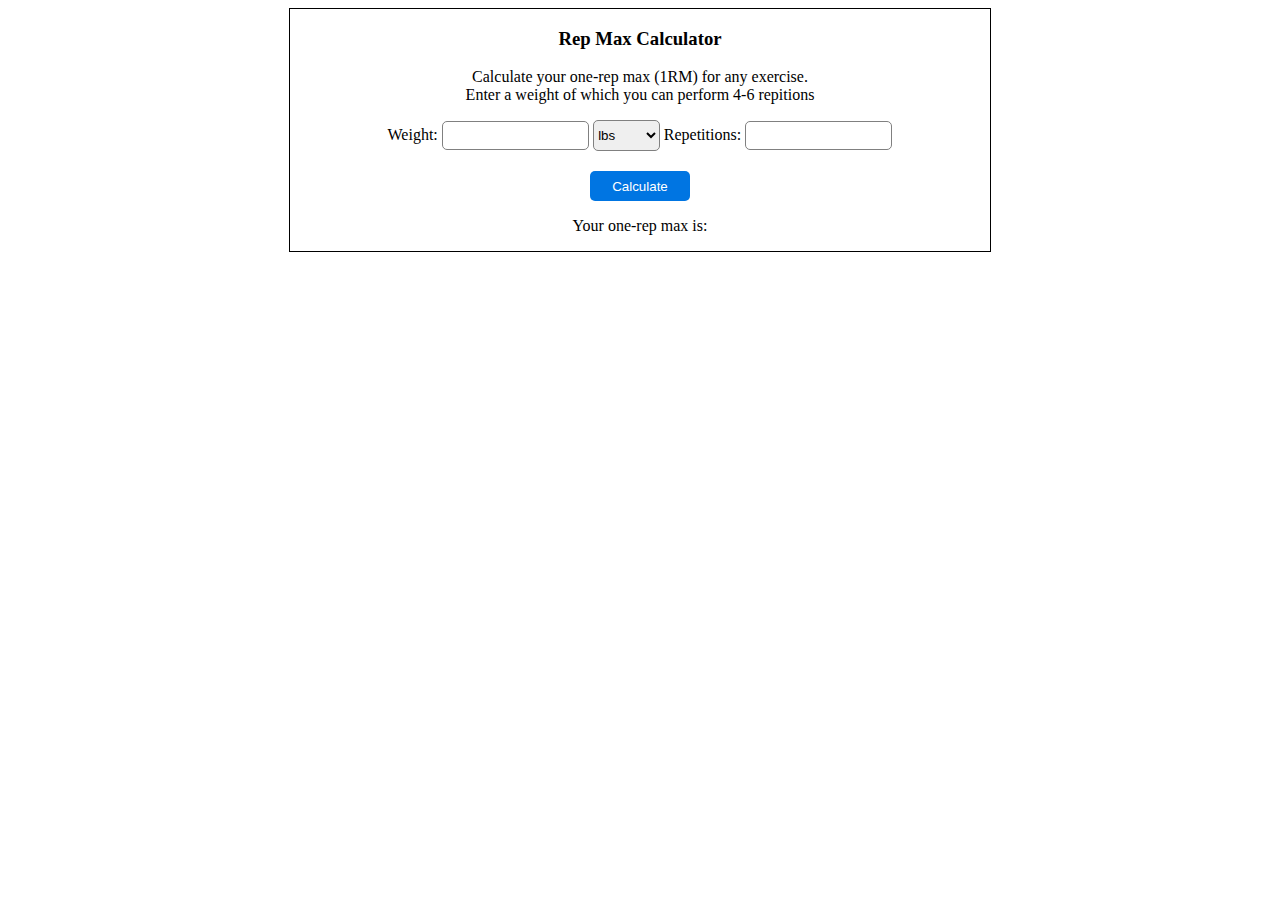
==== 1RM Calculator/index.html @ 0547726c "Add files via upload" ====
<!DOCTYPE html>
<html lang="en">
<head>
    <meta charset="UTF-8">
    <meta name="viewport" content="width=device-width, initial-scale=1.0">
    <link rel="stylesheet" href="style.css">
    <title>Document</title>
</head>
<body>
    <div class="form-group">
        <h3>Rep Max Calculator</h1>
        <p>Calculate your one-rep max (1RM) for any exercise.<br>Enter a weight of which you can perform 4-6 repitions</p>
        <label id="weight" for="weight">Weight: </label>
            <input
                type="number"
                id="weight-input"
                name="weight-input"
                min="0"
                max="1000"
                required/>
            <span><select id="dropdown" name="scale"required>
                <option value="lbs" id="lbs">lbs</option>
                <option value="kgs" id="kgs">kgs</option>
            </select></span>
            <label id="rep" for="reps">Repetitions: </label>
            <input
                type="number"
                id="rep-input"
                name="rep-input"
                min="4"
                max="6"
                required
                />
            <br>
        <button id="btn" onClick="calculate()">Calculate</button>
        <p id="result">Your one-rep max is: </p>
    </div>
<script src="app.js"></script>    
</body>
</html>
---- 1RM Calculator/style.css ----
body {
    text-align: center;
    font-family: verdana;
}

#weight-input {
    width: 10em;
    height: 2em;
    padding: 0px 6px 0px 6px;
    border-radius: 5px;
    border: 1px solid grey;
    
}

#rep-input {
    width: 10em;
    height: 2em;
    padding: 0px 6px 0px 6px;
    border-radius: 5px;
    border: 1px solid grey;
}

#dropdown {
    width: 5em;
    height: 2.3em;
    border-radius: 5px;
    border: 1px solid grey;
}

#btn {
    color: white;
    background-color: #0075E2;
    border: none;
    margin-top: 20px;
    height: 30px;
    width: 100px;
    border-radius: 5px;
}

div {
    margin: auto;
    border: 1px solid black;
    max-width: 700px;
}
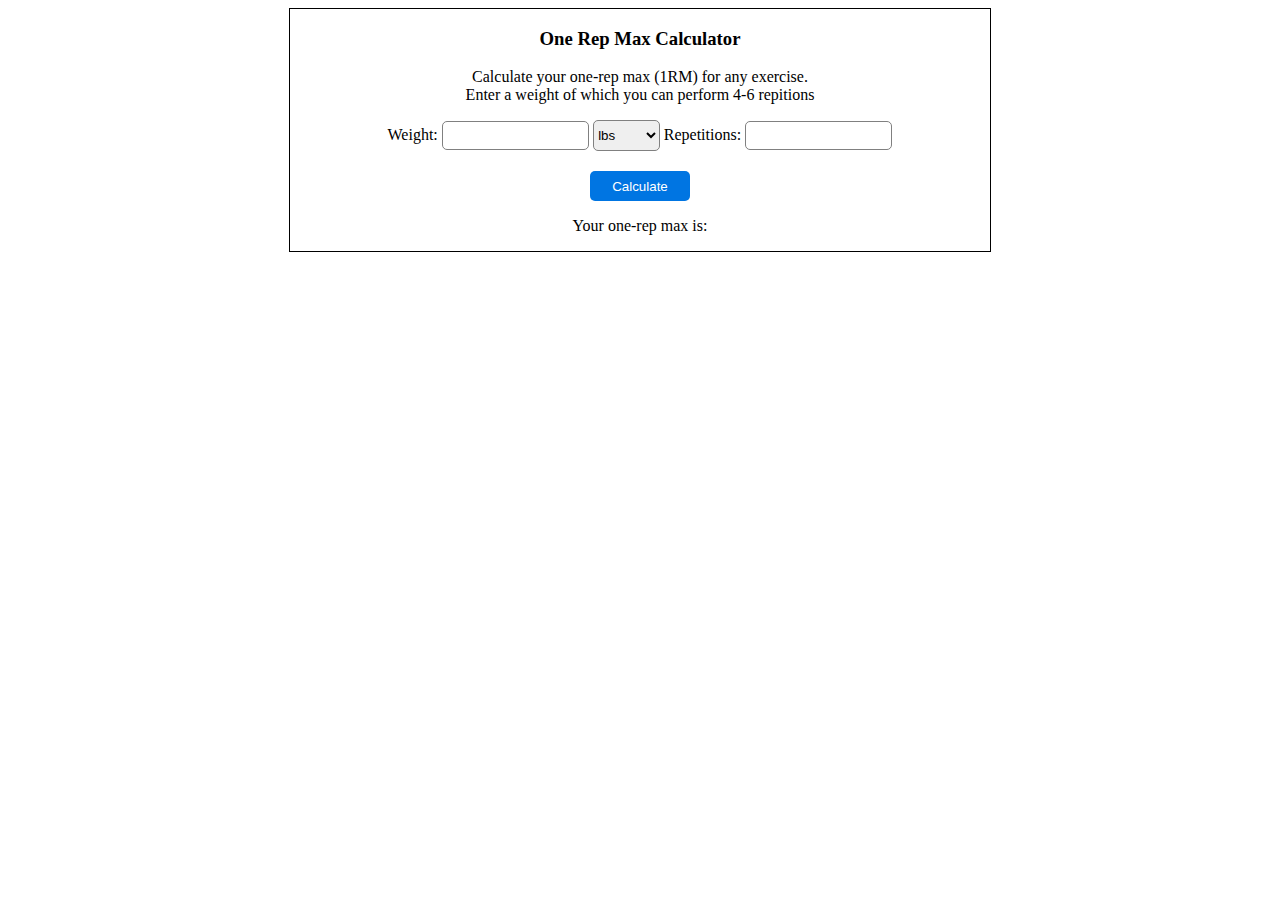
==== commit 74013cde: "Update index.html" ====
--- a/1RM Calculator/index.html
+++ b/1RM Calculator/index.html
@@ -8,7 +8,7 @@
 </head>
 <body>
     <div class="form-group">
-        <h3>Rep Max Calculator</h1>
+        <h3>One Rep Max Calculator</h1>
         <p>Calculate your one-rep max (1RM) for any exercise.<br>Enter a weight of which you can perform 4-6 repitions</p>
         <label id="weight" for="weight">Weight: </label>
             <input
@@ -37,4 +37,4 @@
     </div>
 <script src="app.js"></script>    
 </body>
-</html>+</html>
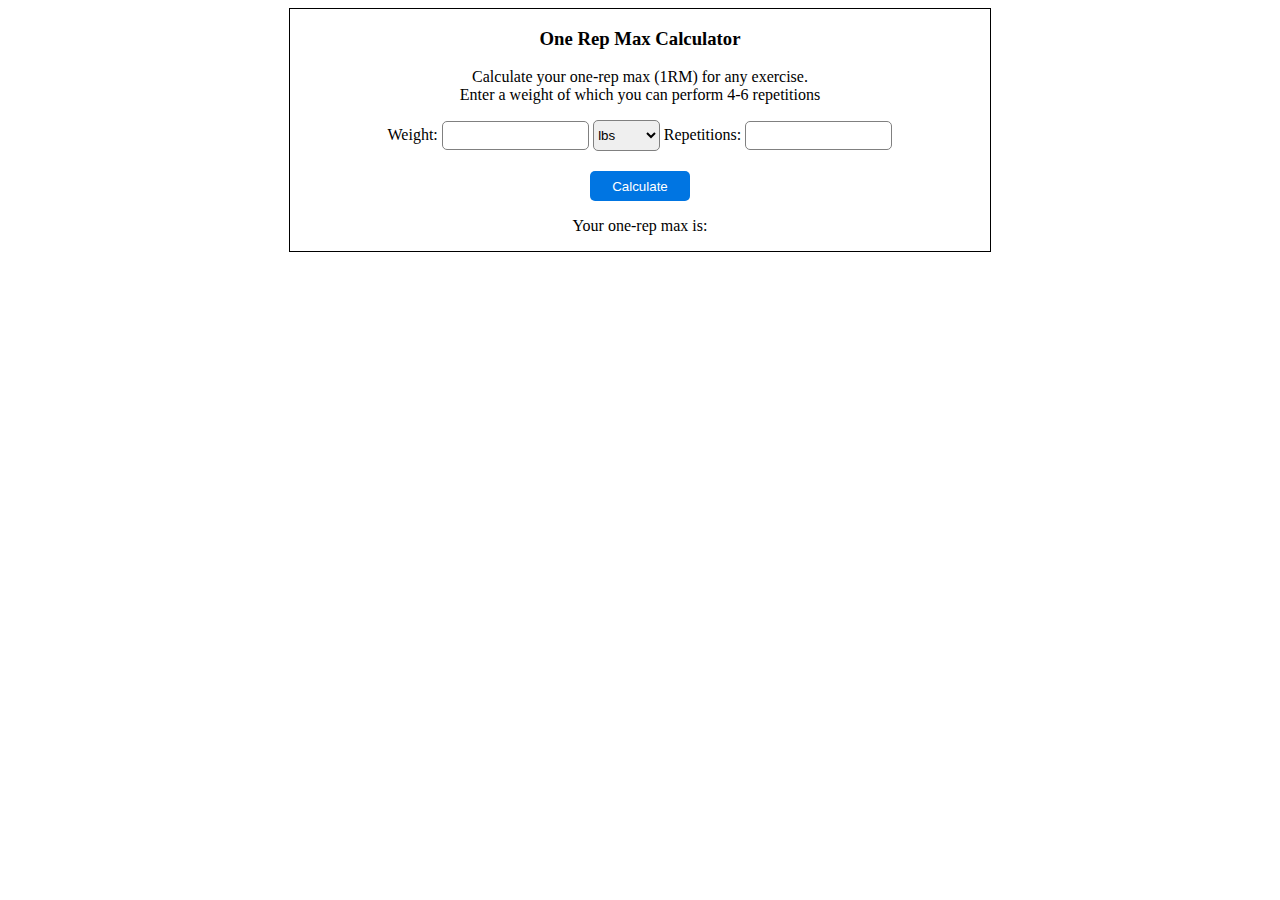
==== commit d63782c9: "Update index.html" ====
--- a/1RM Calculator/index.html
+++ b/1RM Calculator/index.html
@@ -9,7 +9,7 @@
 <body>
     <div class="form-group">
         <h3>One Rep Max Calculator</h1>
-        <p>Calculate your one-rep max (1RM) for any exercise.<br>Enter a weight of which you can perform 4-6 repitions</p>
+        <p>Calculate your one-rep max (1RM) for any exercise.<br>Enter a weight of which you can perform 4-6 repetitions</p>
         <label id="weight" for="weight">Weight: </label>
             <input
                 type="number"
